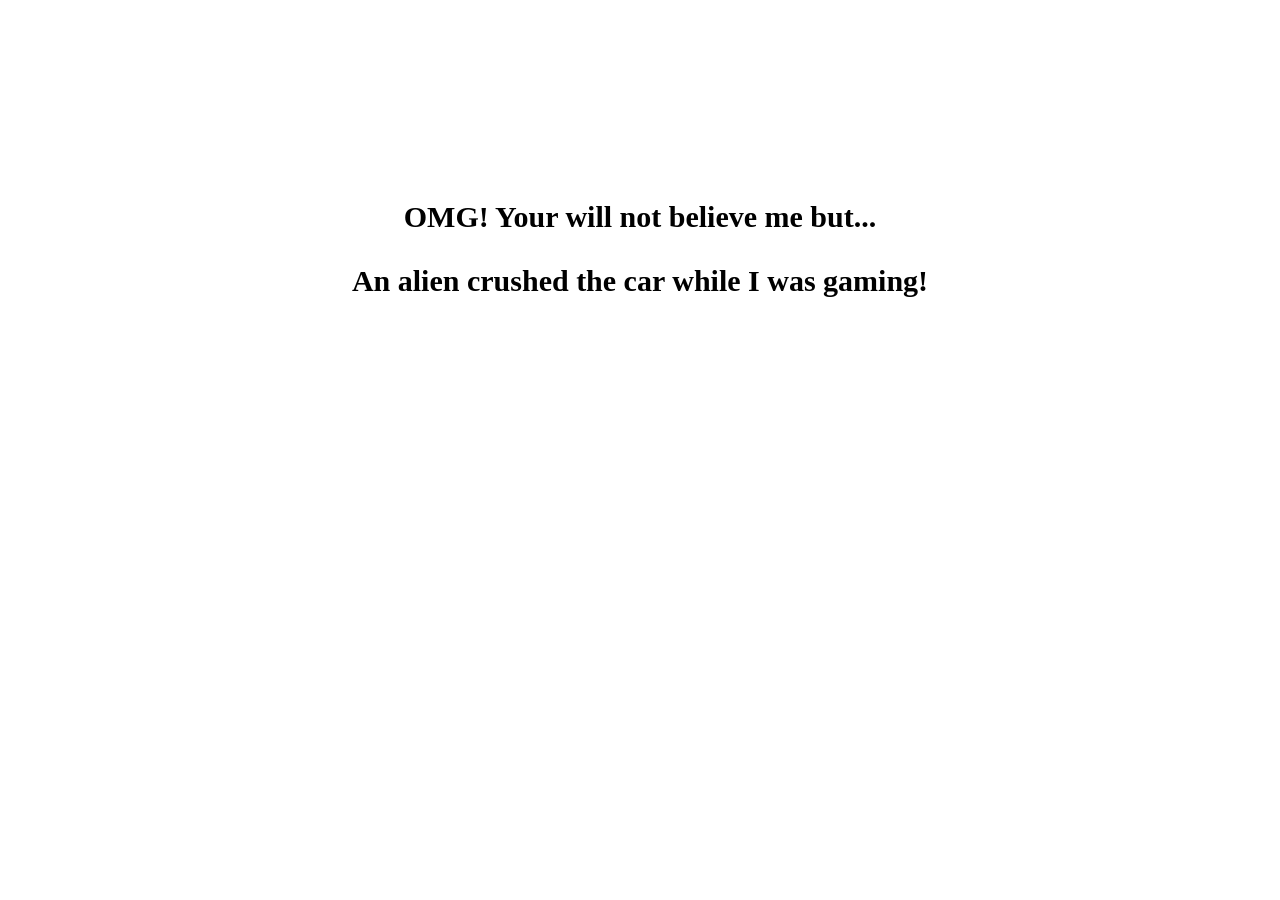
==== src/index.html @ 68bb3473 "added vanilla temp" ====
<!DOCTYPE html>
<html lang="en">
<head>
    <meta charset="UTF-8">
    <meta name="viewport" content="width=device-width, initial-scale=1.0">
    <link rel="stylesheet" href="styles.css">
   <script src="script.js"></script>
    <title>Document</title>
</head>
<body onload="generate_excuse()">
    <p>OMG! Your will not believe me but...</p>
    <p id="excuse">My cat shredded my homework at the club!</p>
</body>
</html>
---- src/styles.css ----
body{
    text-align: center;
    font-size: 30px;
    font-weight: bold;
    margin: 200px auto;
}
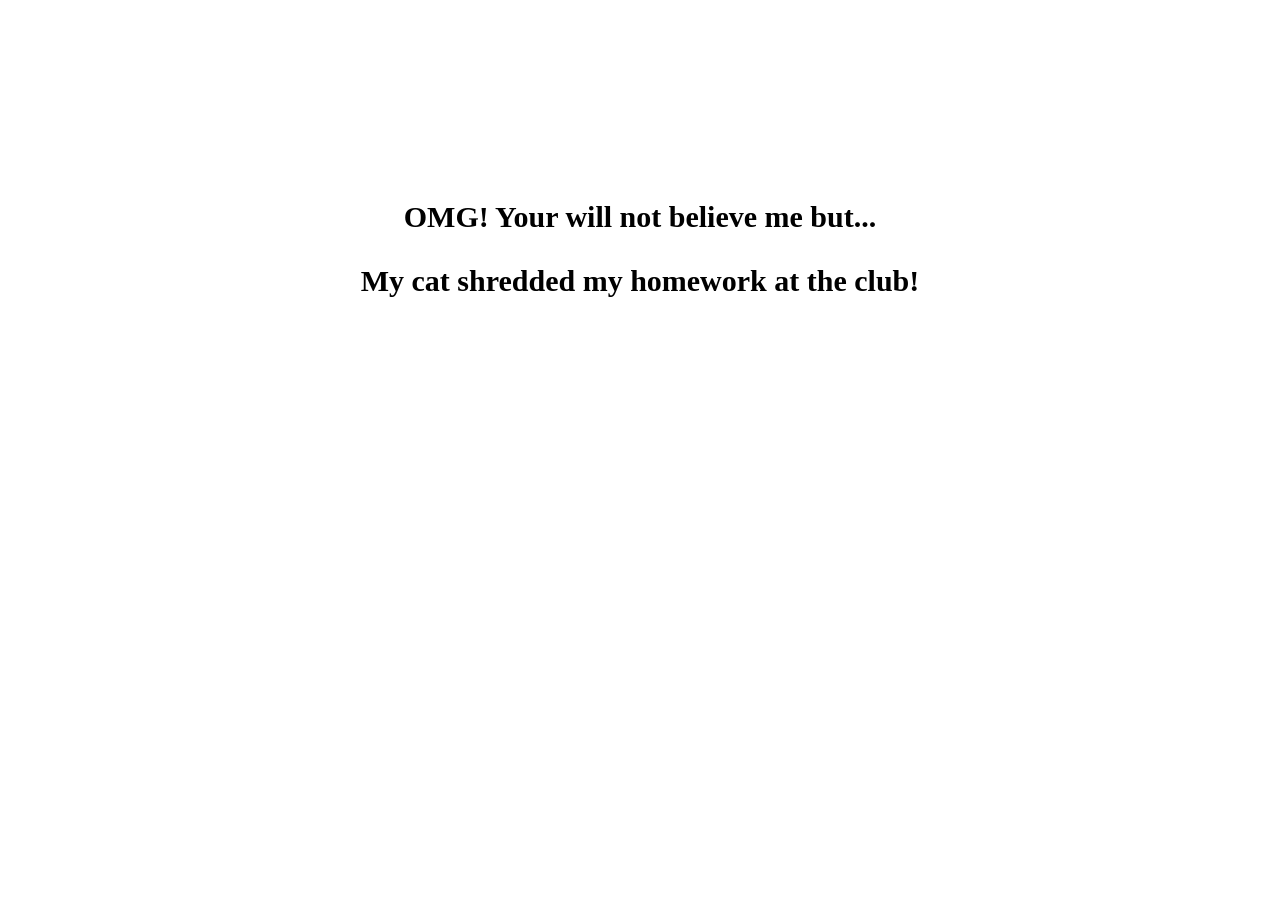
==== commit 80fe0f5f: "window on load working" ====
--- a/src/index.html
+++ b/src/index.html
@@ -1,14 +1,14 @@
 <!DOCTYPE html>
 <html lang="en">
-<head>
-    <meta charset="UTF-8">
-    <meta name="viewport" content="width=device-width, initial-scale=1.0">
-    <link rel="stylesheet" href="styles.css">
-   <script src="script.js"></script>
+  <head>
+    <meta charset="UTF-8" />
+    <meta name="viewport" content="width=device-width, initial-scale=1.0" />
+    <link rel="stylesheet" href="styles.css" />
+    <script src="app.js"></script>
     <title>Document</title>
-</head>
-<body onload="generate_excuse()">
+  </head>
+  <body>
     <p>OMG! Your will not believe me but...</p>
     <p id="excuse">My cat shredded my homework at the club!</p>
-</body>
-</html>+  </body>
+</html>
